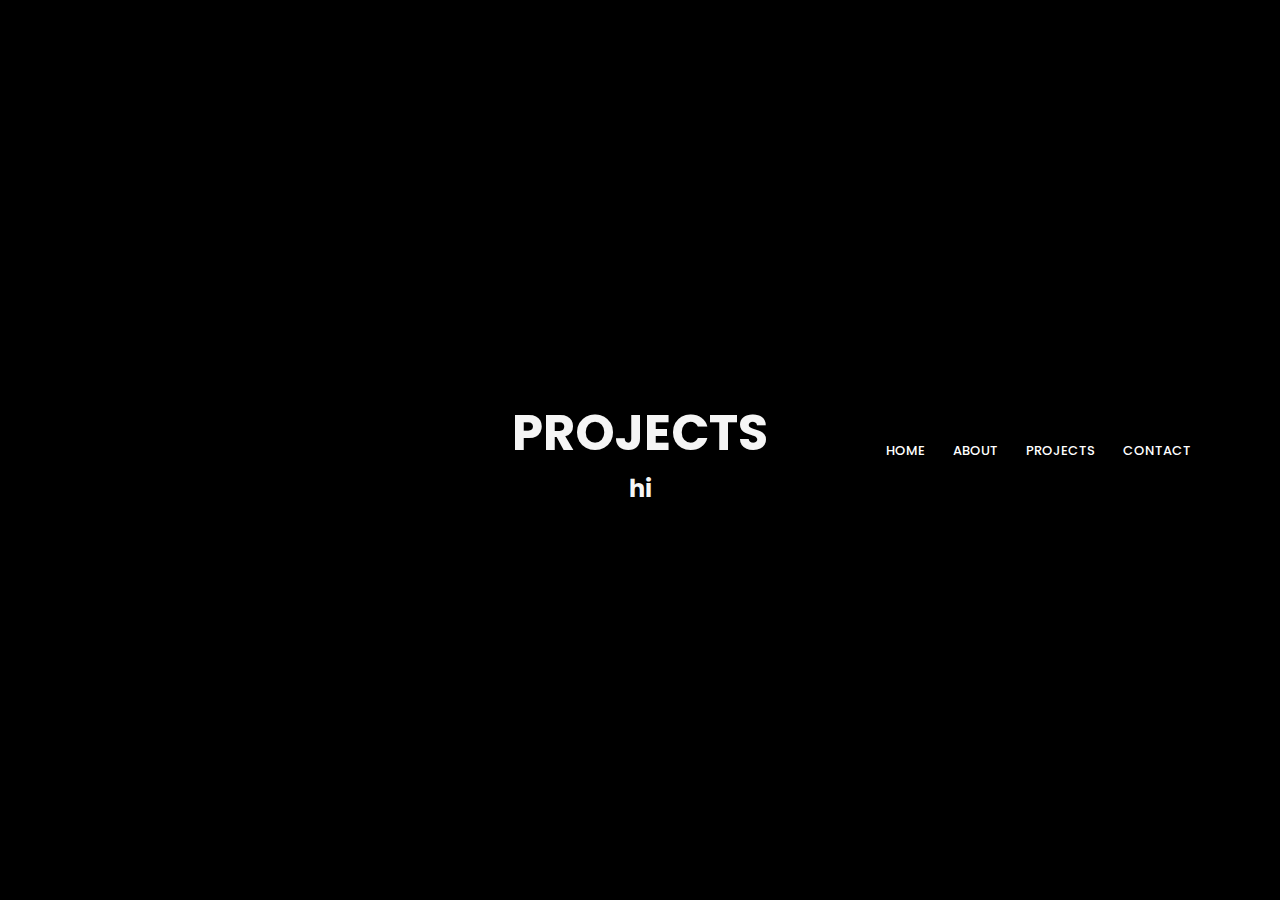
==== projects.html @ 946fe239 "Start" ====
<!DOCTYPE html>
<html>
    <head>
        <title>Ethan Grim's Projects</title>
        <link rel ="stylesheet" href="style.css">
        <link rel="preconnect" href="https://fonts.googleapis.com">
        <link rel="preconnect" href="https://fonts.gstatic.com" crossorigin>
        <link href="https://fonts.googleapis.com/css2?family=Poppins:ital,wght@0,100;0,200;0,300;0,400;0,500;0,600;0,700;0,800;0,900;1,100;1,200;1,300;1,400;1,500;1,600;1,700;1,800;1,900&family=Roboto+Mono:wght@100;200;300;400;500;600;700&display=swap" rel="stylesheet">    
        <link href="https://maxcdn.bootstrapcdn.com/font-awesome/4.4.0/css/font-awesome.min.css" rel="stylesheet">        
        
    </head>
    <body>
        
        <section class="block">
            <nav>
                <div class="nav-links">
                    <i class="fa fa-times" onclick="hideMenu()"></i>
                    <ul>
                        <li><a href="index.html">HOME</a></li>
                        <li><a href="about.html">ABOUT</a></li>
                        <li><a href="projects.html">PROJECTS</a></li>
                        <li><a href="contact.html">CONTACT</a></li>
                    </ul>
                    
                </div>
                <i class="fa fa-bars" onclick="showMenu()" id ="menu"></i>
            </nav>
            <div class="text-box">
                <h1>PROJECTS</h1>
                <h2>hi</h2>
            </div>
            
        </section>
        

    </body>

</html>
---- style.css ----
*{
    margin : 0;
    padding: 0;
    font-family: 'Poppins', sans-serif;
}
.header{
    min-height: 100vh;
    width: 100%;
    background-image: linear-gradient(rgba(10,10,10, 0.7), rgb(10,10,10)), url(images/tech-1495181.jpg);
    background-size: cover;
    background-position: center;
    position:relative;
}
nav{
    display: flex;
    padding: 2% 6%;
    justify-content: space-between;
    align-items: center;
}
nav img{
    width: 150px;
}
.nav-links{
  flex: 1;
  text-align: right;  
}
.nav-links ul li{
    list-style: none;
    display: inline-block;
    padding: 8px 12px;
}
.nav-links ul li a{
    color: white;
    text-decoration: none;
    font-size: 13px;
    font-weight: 500;
}
.nav-links ul li::after{
    content : '';
    background-color: white;
    width: 0%;
    height: 2px;
    display: block;
    margin: auto;
    transition: 0.25s;
}
.nav-links ul li:hover::after{
    width: 100%;
    background-color: whitesmoke;
}
.nav-links ul li a:hover{
    color: whitesmoke;
}
.text-box{
    width:90%;
    color:whitesmoke;
    position: absolute;
    top:50%;
    left:50%;
    transform: translate(-50%, -50%);
    text-align: center;
}
.text-box h1{
    font-size: 50px;
}
.text-box p{
    margin:10, 0, 40;
    font-size:14;
}
.project-btn{
    display: inline-block;
    text-decoration: none;
    font-size: 14px;
    padding:5px 10px;
    border: 1px solid white;
    margin:10px;
    color:white;
    transition: .5s;
}
.project-btn:hover{
    background-color: rgba(225, 225, 225, .3);
}

nav .fa{
    display: none;
}
.block{
    flex-direction: row;
    align-content: space-around;
    height: 100vh;
    width:100%;
    display: block;
    background-color: black;
}


@media(max-width:700px){
    .text-box h1{
        font-size: 20px;
    } 
    .nav-links ul li{
        display: block;
    }
    .nav-links{
        position: absolute;
        background: #121212;
        height: 100vh;
        width: 200px;
        top: 0;
        right: -200px;
        text-align: left;
        z-index: 2;
        transition:1s;
    }
    nav .fa{
        display: block;
        color:white;
        margin:10px;
        font-size: 22px;

    }
    .nav-links ul{
        padding: 30px;

    }
    #menu{
        position:fixed;
        top: 20px;
        right:20px;

    }
    html, body {overflow-x: hidden;}
}
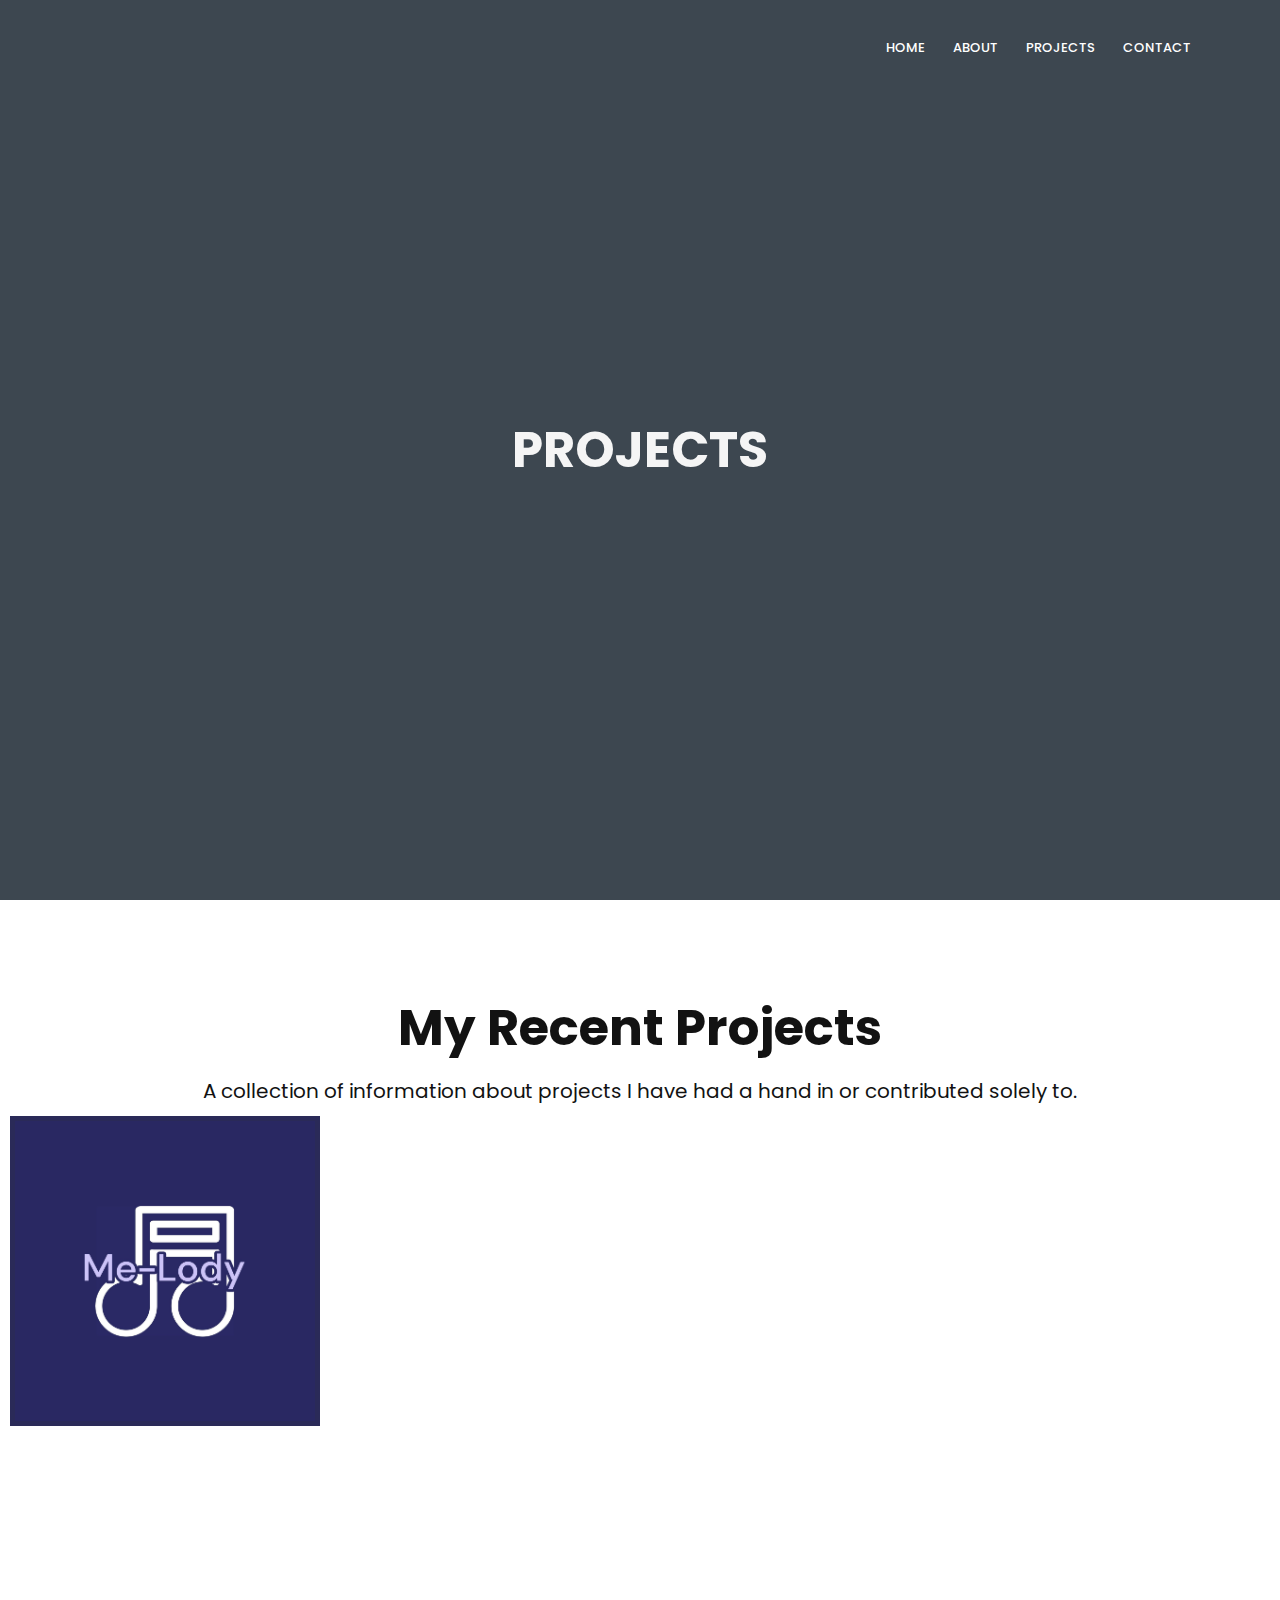
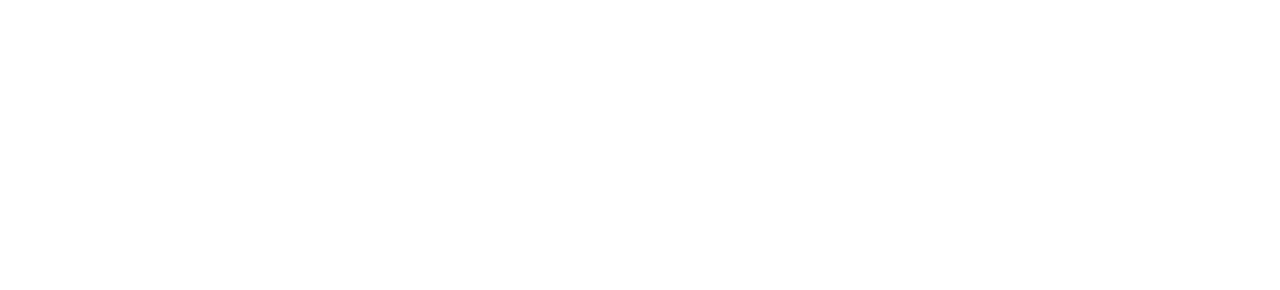
==== commit c2268539: "Finished Project Boxes" ====
--- a/projects.html
+++ b/projects.html
@@ -1,6 +1,7 @@
 <!DOCTYPE html>
 <html>
     <head>
+        <meta name ='viewport' content="width=device-width, initial-scale = 1.0">
         <title>Ethan Grim's Projects</title>
         <link rel ="stylesheet" href="style.css">
         <link rel="preconnect" href="https://fonts.googleapis.com">
@@ -13,7 +14,7 @@
         
         <section class="block">
             <nav>
-                <div class="nav-links">
+                <div class="nav-links" id = "navLinks">
                     <i class="fa fa-times" onclick="hideMenu()"></i>
                     <ul>
                         <li><a href="index.html">HOME</a></li>
@@ -27,12 +28,31 @@
             </nav>
             <div class="text-box">
                 <h1>PROJECTS</h1>
-                <h2>hi</h2>
             </div>
             
         </section>
+        <!---PROJECT BOXES--->
+        <section class="projectBox">
+            <h1>My Recent Projects</h1>
+            <p>A collection of information about projects I have had a hand in or contributed solely to.</p>
+            <div class="row">
+                <div class="projectIcon" id="Me-Lody">
+                    <h1>Me-Lody</h1>
+                    <p>My first attempt at an app</p>
+                </div>
+            </div>
+        </section>
         
-
+        <script>
+            var navLinks = document.getElementById('navLinks');
+    
+            function showMenu(){
+                navLinks.style.right = '0'
+            }
+            function hideMenu(){
+                navLinks.style.right = '-200px'
+            }
+        </script>  
     </body>
 
 </html>--- a/style.css
+++ b/style.css
@@ -84,13 +84,84 @@
 nav .fa{
     display: none;
 }
+
+
+/*Project Page*/
 .block{
+    min-height: 100vh;
+    width: 100%;
+    background-color: rgb(61, 71, 80);
+    background-size: cover;
+    background-position: center;
+    position:relative;
+}
+.projectBox{
+    min-height: 100vh;
+    width: 100%;
+    background-color: white;
+}
+.projectBox h1{
+    font-size: 50px;
+    text-align: center;
+    color:#121212;
+    margin-top: 10vh;
+}
+.projectBox p{
+    font-size: 20px;
+    color:#121212;
+    margin-top: 10px;
+    text-align: center;
+}
+.row{
     flex-direction: row;
-    align-content: space-around;
-    height: 100vh;
-    width:100%;
+    justify-content: space-between;
+    display: flex;
+
+    
+}
+.projectIcon{
+    max-width: 300px;
+    max-height: 300px;
+    width: 30vw;
+    height: 30vw;
+    border: 5px rgba(50,50,50,0.2) solid;
+    background-color: #adadad;
+    margin: 10px;
     display: block;
-    background-color: black;
+    align-content: normal;
+    flex-direction: column;
+    color: rgba(0,0,0,0);
+    transition: 0.5s;
+
+}
+
+.projectIcon h1{
+    font-size: 30px;
+    margin-top: 20%;
+    color: rgba(0,0,0,0);
+}
+.projectIcon:hover h1{
+    color: rgba(0,0,0,1);
+}
+
+.projectIcon p{
+    font-size: 20px;
+    font-weight: 500;
+    color: rgba(0,0,0,0);
+}
+.projectIcon:hover p{
+    color:rgba(0,0,0,1)
+}
+
+#Me-Lody{
+    background-image: linear-gradient(rgba(255, 255, 255, 0),rgba(255, 255, 255, 0) ), url(images/melodyPDF.jpg);
+    background-size: cover;
+    background-position: center;
+    transition: 0.5s;
+
+}
+#Me-Lody:hover{
+    background-image: linear-gradient(rgba(255, 255, 255, .7),rgba(255, 255, 255, .7)), url(images/melodyPDF.jpg );
 }
 
 
@@ -129,5 +200,16 @@
         right:20px;
 
     }
+
+/*Project Page*/
+    .projectBox h1{
+        font-size: 20px;
+        text-align: center;
+    }
+    .projectBox p{
+        font-size: 14px;
+        margin:10px;
+    }
+
     html, body {overflow-x: hidden;}
 }
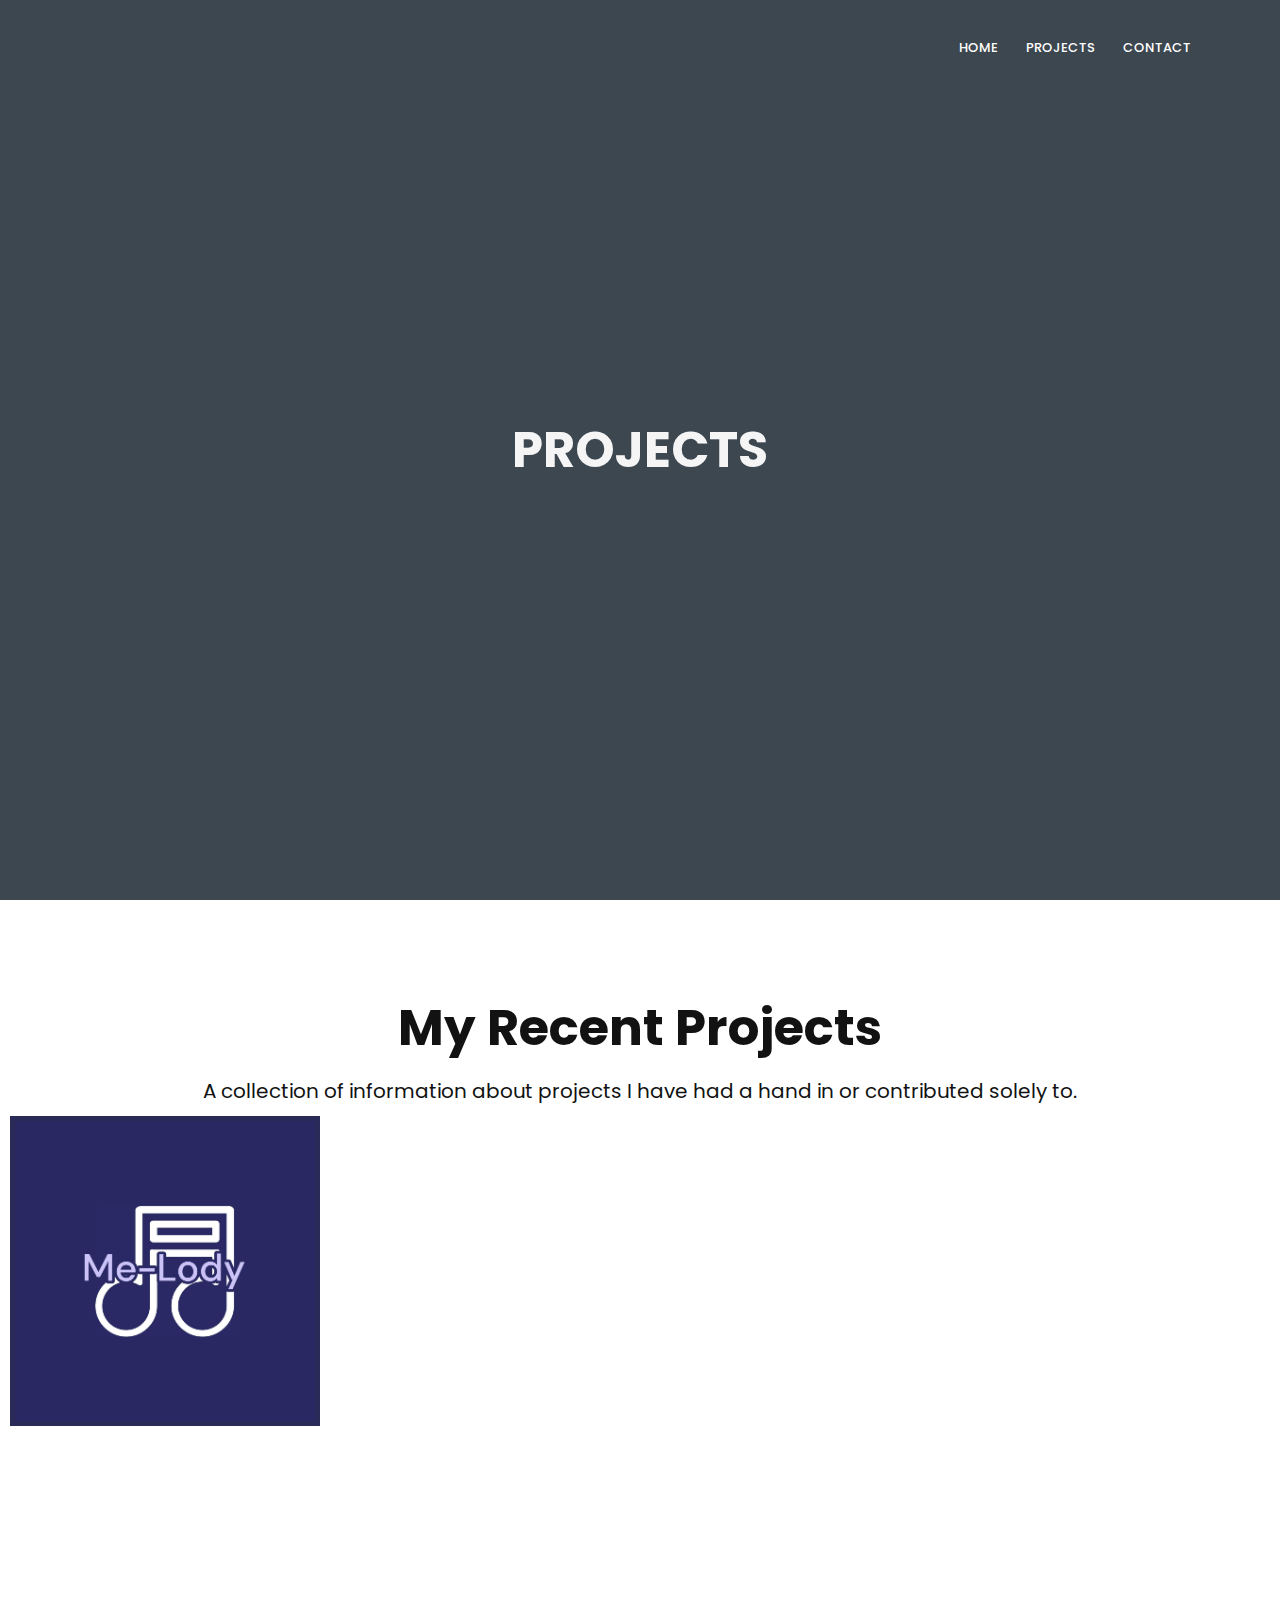
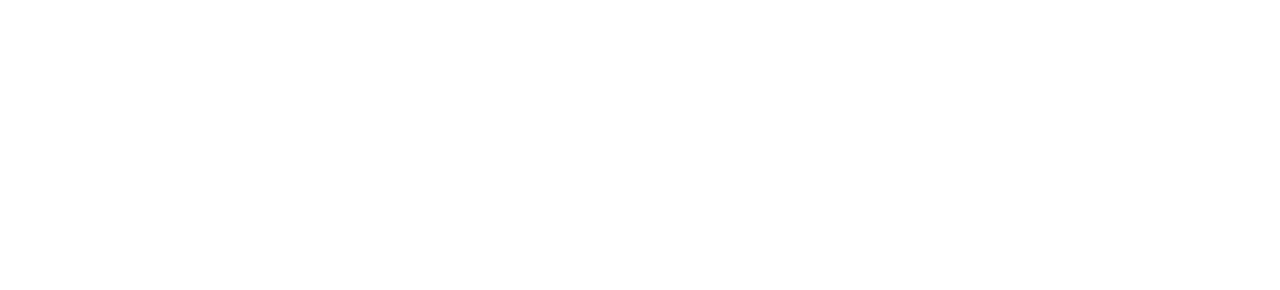
==== commit 03b12a8b: "Me-Lody Page Done" ====
--- a/projects.html
+++ b/projects.html
@@ -1,58 +1,63 @@
 <!DOCTYPE html>
 <html>
-    <head>
-        <meta name ='viewport' content="width=device-width, initial-scale = 1.0">
-        <title>Ethan Grim's Projects</title>
-        <link rel ="stylesheet" href="style.css">
-        <link rel="preconnect" href="https://fonts.googleapis.com">
-        <link rel="preconnect" href="https://fonts.gstatic.com" crossorigin>
-        <link href="https://fonts.googleapis.com/css2?family=Poppins:ital,wght@0,100;0,200;0,300;0,400;0,500;0,600;0,700;0,800;0,900;1,100;1,200;1,300;1,400;1,500;1,600;1,700;1,800;1,900&family=Roboto+Mono:wght@100;200;300;400;500;600;700&display=swap" rel="stylesheet">    
-        <link href="https://maxcdn.bootstrapcdn.com/font-awesome/4.4.0/css/font-awesome.min.css" rel="stylesheet">        
-        
-    </head>
-    <body>
-        
-        <section class="block">
-            <nav>
-                <div class="nav-links" id = "navLinks">
-                    <i class="fa fa-times" onclick="hideMenu()"></i>
-                    <ul>
-                        <li><a href="index.html">HOME</a></li>
-                        <li><a href="about.html">ABOUT</a></li>
-                        <li><a href="projects.html">PROJECTS</a></li>
-                        <li><a href="contact.html">CONTACT</a></li>
-                    </ul>
-                    
-                </div>
-                <i class="fa fa-bars" onclick="showMenu()" id ="menu"></i>
-            </nav>
-            <div class="text-box">
-                <h1>PROJECTS</h1>
+
+<head>
+    <meta name='viewport' content="width=device-width, initial-scale = 1.0">
+    <title>Ethan Grim's Projects</title>
+    <link rel="stylesheet" href="style.css">
+    <link rel="preconnect" href="https://fonts.googleapis.com">
+    <link rel="preconnect" href="https://fonts.gstatic.com" crossorigin>
+    <link
+        href="https://fonts.googleapis.com/css2?family=Poppins:ital,wght@0,100;0,200;0,300;0,400;0,500;0,600;0,700;0,800;0,900;1,100;1,200;1,300;1,400;1,500;1,600;1,700;1,800;1,900&family=Roboto+Mono:wght@100;200;300;400;500;600;700&display=swap"
+        rel="stylesheet">
+    <link href="https://maxcdn.bootstrapcdn.com/font-awesome/4.4.0/css/font-awesome.min.css" rel="stylesheet">
+
+</head>
+
+<body>
+
+    <section class="block">
+        <nav>
+            <div class="nav-links" id="navLinks">
+                <i class="fa fa-times" onclick="hideMenu()"></i>
+                <ul>
+                    <li><a href="index.html">HOME</a></li>
+                    <li><a href="projects.html">PROJECTS</a></li>
+                    <li><a href="contact.html">CONTACT</a></li>
+                </ul>
+
             </div>
-            
-        </section>
-        <!---PROJECT BOXES--->
-        <section class="projectBox">
-            <h1>My Recent Projects</h1>
-            <p>A collection of information about projects I have had a hand in or contributed solely to.</p>
-            <div class="row">
-                <div class="projectIcon" id="Me-Lody">
+            <i class="fa fa-bars" onclick="showMenu()" id="menu"></i>
+        </nav>
+        <div class="text-box">
+            <h1>PROJECTS</h1>
+        </div>
+
+    </section>
+    <!---PROJECT BOXES--->
+    <section class="projectBox">
+        <h1>My Recent Projects</h1>
+        <p>A collection of information about projects I have had a hand in or contributed solely to.</p>
+        <div class="row">
+            <a href="Me-Lody.html">
+                <div class="projectIcon" id="Me-LodyProjectBox" onclick="">
                     <h1>Me-Lody</h1>
                     <p>My first attempt at an app</p>
                 </div>
-            </div>
-        </section>
-        
-        <script>
-            var navLinks = document.getElementById('navLinks');
-    
-            function showMenu(){
-                navLinks.style.right = '0'
-            }
-            function hideMenu(){
-                navLinks.style.right = '-200px'
-            }
-        </script>  
-    </body>
+            </a>
+        </div>
+    </section>
+
+    <script>
+        var navLinks = document.getElementById('navLinks');
+
+        function showMenu() {
+            navLinks.style.right = '0'
+        }
+        function hideMenu() {
+            navLinks.style.right = '-200px'
+        }
+    </script>
+</body>
 
 </html>--- a/style.css
+++ b/style.css
@@ -95,6 +95,7 @@
     background-position: center;
     position:relative;
 }
+
 .projectBox{
     min-height: 100vh;
     width: 100%;
@@ -116,8 +117,9 @@
     flex-direction: row;
     justify-content: space-between;
     display: flex;
-
-    
+}
+.row a{
+    text-decoration: none;
 }
 .projectIcon{
     max-width: 300px;
@@ -153,22 +155,85 @@
     color:rgba(0,0,0,1)
 }
 
-#Me-Lody{
+#Me-LodyProjectBox{
     background-image: linear-gradient(rgba(255, 255, 255, 0),rgba(255, 255, 255, 0) ), url(images/melodyPDF.jpg);
     background-size: cover;
     background-position: center;
     transition: 0.5s;
 
 }
-#Me-Lody:hover{
+#Me-LodyProjectBox:hover{
     background-image: linear-gradient(rgba(255, 255, 255, .7),rgba(255, 255, 255, .7)), url(images/melodyPDF.jpg );
 }
 
+
+/*Specific Project Pages*/
+#Me-Lody{
+    background-image: linear-gradient(rgba(0, 0, 0, 0.7), rgba(0,0,0,0.7)), url(images/melodyPDF.jpg);
+}
+#MeLodyHome{
+    height:75vh;
+    margin: 15px;
+    border: 5px rgba(50,50,50,0.2) solid;}
+.projectInfo{
+    background-color: white;
+    height: 100vh;
+    width: 100%;
+}
+.projectInfo h1{
+    text-align: center;
+    font-size: 40px;
+    margin: 10px;
+}
+.projectInfo h2{
+    font-size: 20px;
+    margin-top: 10px;
+}
+.pitch{
+    flex:3;
+    margin: 15px;
+}
+.contributor{
+    flex:1;
+    padding-left: 10px;
+    padding-bottom:10px;
+    margin: 15px;
+    background-color: rgb(204, 197, 244 );
+
+}
+.contributor ul li{
+    list-style-type: none;
+}
+.contributions{
+    flex:2;
+}
+.contributions a .fa{
+    display: block;
+    font-size: 50px;
+    color: #121212;
+    margin:10px;
+}
+#kalturaVideo{
+    width:fit-content;
+    margin: 10px auto;
+
+}
+.video{
+    text-align: center;
+    justify-items: center;
+    justify-content: center;
+    display: block;
+    margin:10px;
+}
+.video p{
+    margin:0 20px;
+}
 
 @media(max-width:700px){
     .text-box h1{
-        font-size: 20px;
+        font-size: 30px;
     } 
+
     .nav-links ul li{
         display: block;
     }
@@ -211,5 +276,24 @@
         margin:10px;
     }
 
+/*Specific Project Pages*/
+    .row{
+        flex-direction: column;
+    }
+    .contributor{
+        text-align: center;
+    }
+    .pitch h2{
+        text-align: center;
+    }
+    #MeLodyHome{
+        width: 0;
+        height:0;
+        margin: 0;
+        border:0;
+        align-self: center;
+    }
+
+
     html, body {overflow-x: hidden;}
 }
